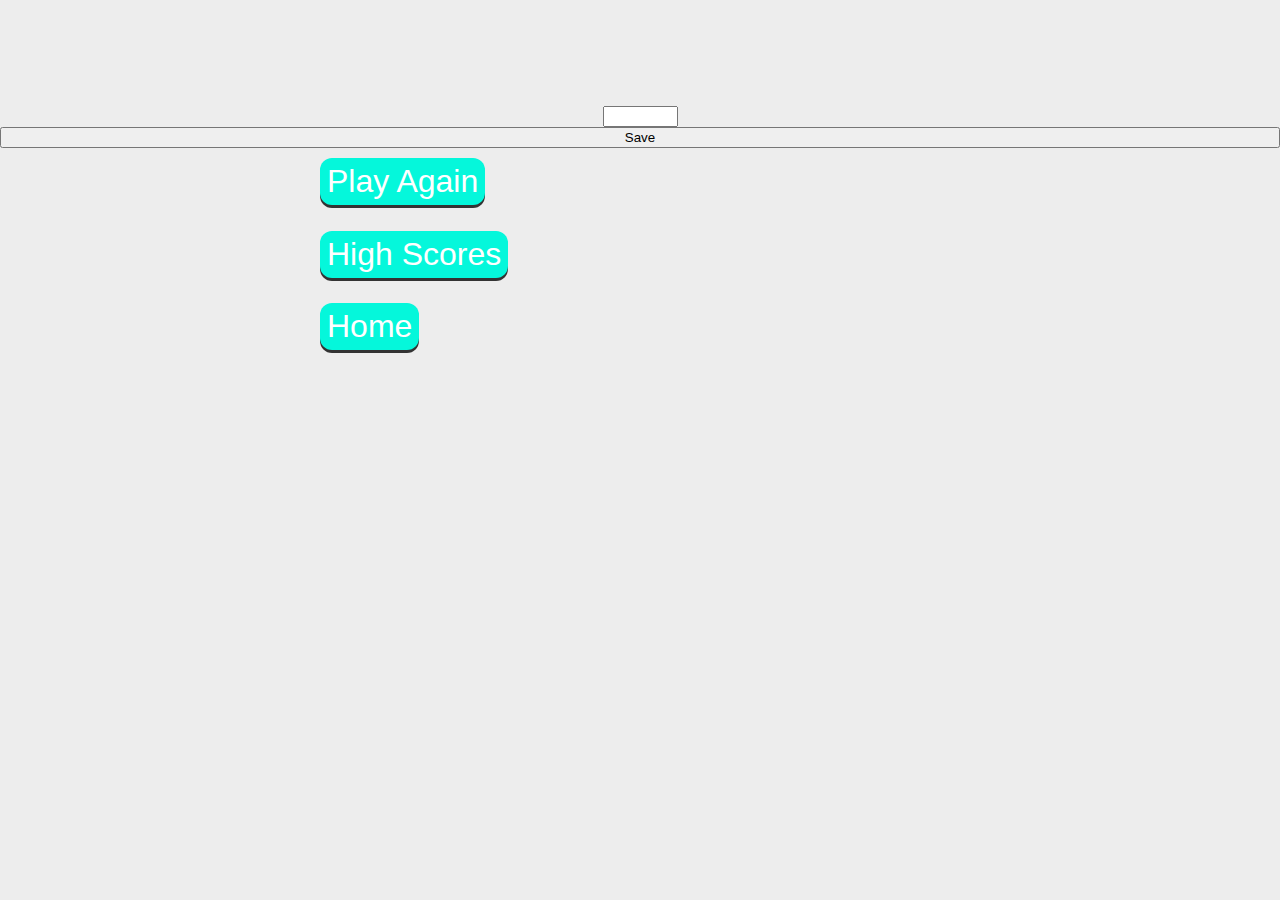
==== end.html @ 81608d69 "added end page with input to enter user initials - high scores are now stored in browser and print o" ====
<!DOCTYPE html>
<html lang="en">
<head>
    <meta charset="UTF-8">
    <meta http-equiv="X-UA-Compatible" content="IE=edge">
    <meta name="viewport" content="width=device-width, initial-scale=1.0">
    <title>Document</title>
    <link rel="stylesheet" href="./assets/css/style.css">
</head>
<body>
    <main class="user-info">
        <h2 class="score"></h2>
        <input type="text" class="initials" max="3">
        <button class='save-button'>Save</button>
    </main>

    

    
    <div class='link-buttons'>
        <a href="quiz.html"><button class='btn'type='Click'>Play Again</button></a>
        <a href="highScores.html"><button class='btn'type='Click'>High Scores</button></a>
        <a href="index.html"><button class='btn'type='Click'>Home</button></a>

    </div>
    <script src="./assets/js/end.js"></script>
</body>
</html>
---- assets/css/style.css ----
* {
   box-sizing:border-box;
}

:root {
    --primary: #e036c7;
    --secondary: #05f7db;
    --tertiary: rgb(192, 246, 253);
    --grey: #333;
}

body {
    background: #ededed;
    color: var(--secondary);
    margin: 0;
    padding: 0;
    display:flex;
    min-height: 100vh;
    flex-direction:column;
    font-family:Arial, Helvetica, sans-serif;
}

.page-title {
    text-align: center;
    font-size: 3.5rem;
    margin-bottom: 50px;
    margin-top: 50px;
    color: var(--primary)
}

.link-timer {
    display:flex;
    justify-content: space-between;
    
    
}
 .link-timer a {
    
    color: var(--primary);
 }

 .link-timer a p {
    margin-left: 50px;
 }
.timer {
    text-align: end;
    color:black;
    margin-right: 50px;
}

.intro {
    text-align: center;
    color: var(--tertiary);
    margin: 10%;
    font-size: 1.5rem;
}

.questions-container {
    display: flex;
    flex-direction: column;
    background-color: var(--grey);
   
}
.button-link {
    text-decoration: none;
    display: flex;
    text-align: center;
}
.start {
    outline: none;
    border: none;
    display: flex;
    padding: 10px 15px;
    background: var(--primary);
    font-size: 2.0rem;
    border-radius: 12px;
    position: relative;
    top: -3px;
    box-shadow: 0 3px var(--grey);
    color:black;
    justify-content: center;
    padding: 5px 7px;
    margin: auto;
    background: var(--secondary);
    color: #fff;
    
}

.start:hover {
    box-shadow: 0 2px var(--grey);
    top: -2px;
  }
.start:active {
    box-shadow: 0 0px var(--grey);
    top: 0;
  }

.btn {
    outline: none;
    border: none;
    display: inline-block;
    padding: 10px 15px;
    background: var(--primary);
    font-size: 2.0rem;
    border-radius: 12px;
    position: relative;
    top: -3px;
    box-shadow: 0 3px var(--grey);
    color:black;

    padding: 5px 7px;
    margin: 1% 25%;
    background: var(--secondary);
    color: #fff;
  }

.scores {
    text-align: center;
    display: flex;
    flex-direction: column;
  }
.user-info {
    display: flex;
    flex-direction: column;

}
.score {
    color:black;
    font-size: 4.0rem;
    text-align: center;
  }
.progress-text {
    color: var(--grey);
    font-size: 3.0rem;
    text-align: center;
}
.bold-question {
    font-size: 2.5rem;
    text-align: center;
}
.answer-list {
    display:flex;
    flex-direction: column;
    list-style-type: none;

}
.choice {
    text-align: center;
    font-size: 1.8rem;
    margin: 4px 35%;
    color:black;
    background-color: var(--tertiary);
    border-radius: 12px;
    border:solid 1px var(--secondary);
}
.choice:hover {
    box-shadow: 0 2px var(--secondary);
    top: -2px;
  }
.choice:active {
    box-shadow: 0 0px var(--secondary);
    top: 0;
  }

  .initials {
      width: 75px;
      margin: 0 auto;
  }
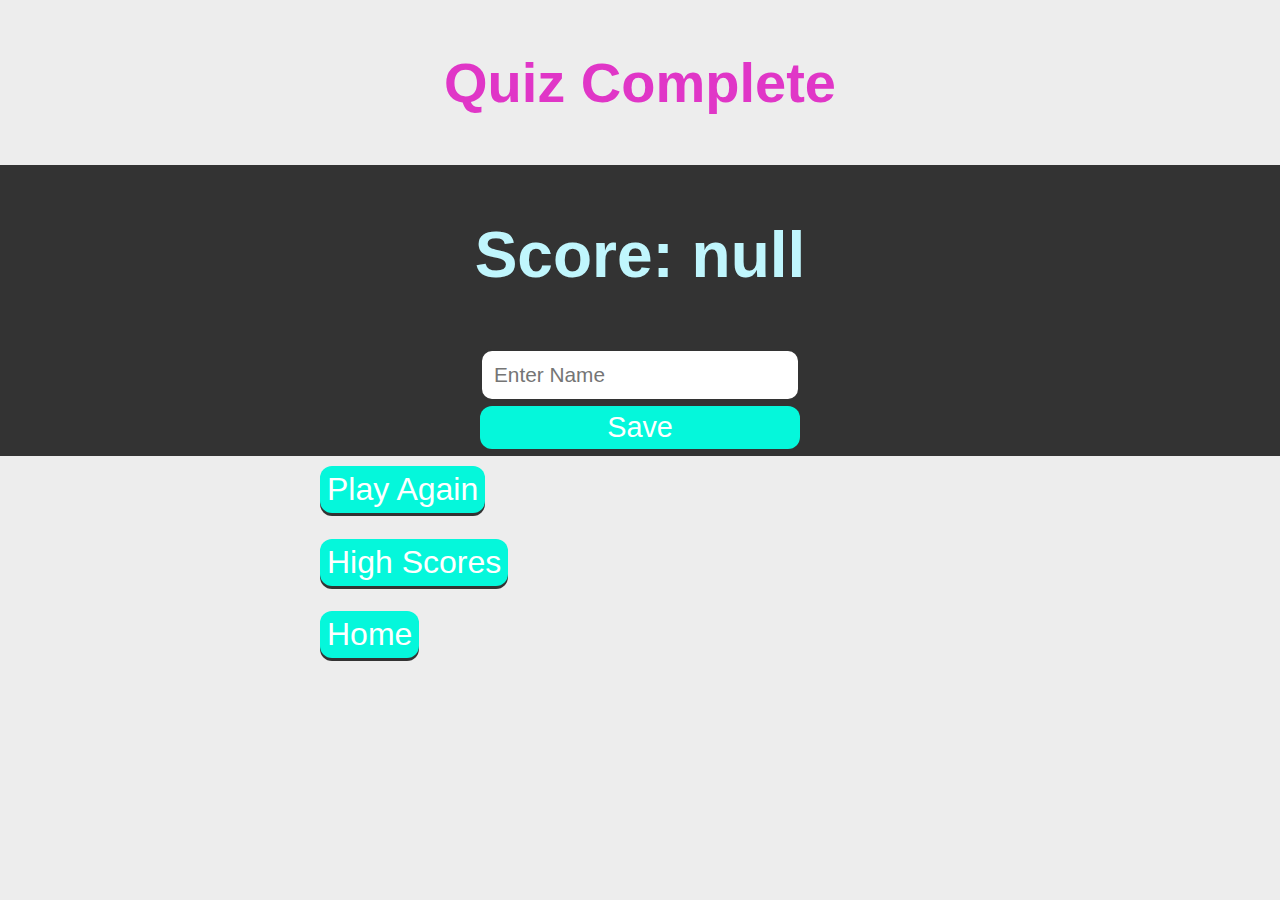
==== commit e52ac612: "finalizing and styling end page" ====
--- a/end.html
+++ b/end.html
@@ -4,13 +4,16 @@
     <meta charset="UTF-8">
     <meta http-equiv="X-UA-Compatible" content="IE=edge">
     <meta name="viewport" content="width=device-width, initial-scale=1.0">
-    <title>Document</title>
+    <title>Quiz Complete</title>
     <link rel="stylesheet" href="./assets/css/style.css">
 </head>
 <body>
+    <header class='page-top'>
+        <h1 class='page-title'>Quiz Complete</h1>
+    </header>
     <main class="user-info">
         <h2 class="score"></h2>
-        <input type="text" class="initials" max="3">
+        <input type="text" class="initials" maxlength="13" placeholder="Enter Name">
         <button class='save-button'>Save</button>
     </main>
 
--- a/assets/css/style.css
+++ b/assets/css/style.css
@@ -122,10 +122,13 @@
 .user-info {
     display: flex;
     flex-direction: column;
+    background-color: var(--grey);
+    align-items: center;
 
 }
+
 .score {
-    color:black;
+    color:var(--tertiary);
     font-size: 4.0rem;
     text-align: center;
   }
@@ -163,6 +166,31 @@
   }
 
   .initials {
-      width: 75px;
-      margin: 0 auto;
+    outline: none;
+    border: none;
+    padding: 12px;
+    width: 25%;
+    font-size: 1.3rem;
+    border: 2px solid var(--grey);
+    border-radius: 12px; 
+    
+    margin: 4px 35%;
+  }
+  .save-button {
+    outline: none;
+    border: none;
+    display: inline-block;
+    padding: 10px 15px;
+    background: var(--primary);
+    font-size: 1.8rem;
+    border-radius: 12px;
+    position: relative;
+    top: -3px;
+    box-shadow: 0 3px var(--grey);
+    color:black;
+    width: 25%;
+    padding: 5px 7px;
+    margin: 4px 25%;
+    background: var(--secondary);
+    color: #fff;
   }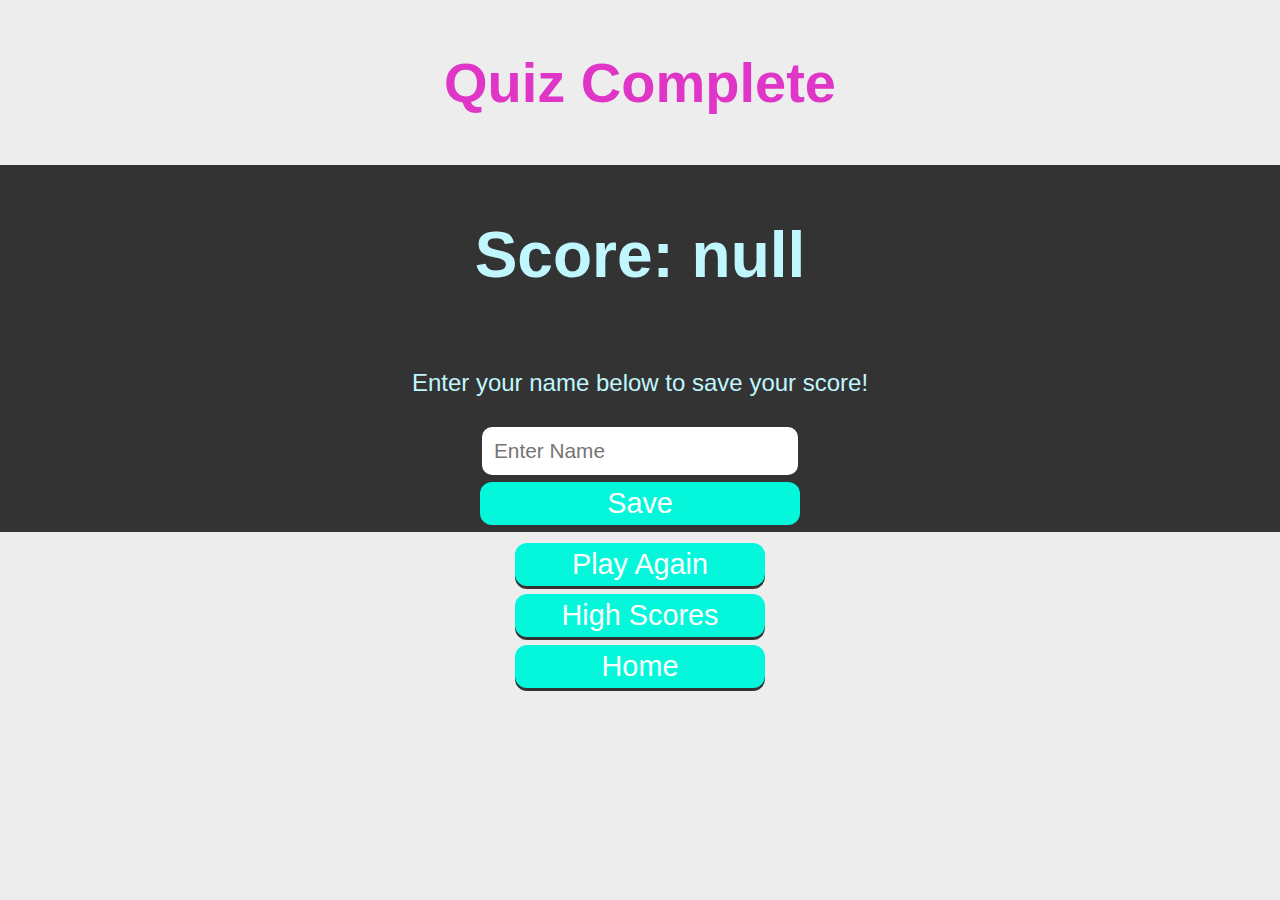
==== commit 1ccd6601: "all pages look and function as intended. finalized styling and tested" ====
--- a/end.html
+++ b/end.html
@@ -13,6 +13,7 @@
     </header>
     <main class="user-info">
         <h2 class="score"></h2>
+        <p class="name">Enter your name below to save your score!</p>
         <input type="text" class="initials" maxlength="13" placeholder="Enter Name">
         <button class='save-button'>Save</button>
     </main>
@@ -21,9 +22,9 @@
 
     
     <div class='link-buttons'>
-        <a href="quiz.html"><button class='btn'type='Click'>Play Again</button></a>
-        <a href="highScores.html"><button class='btn'type='Click'>High Scores</button></a>
-        <a href="index.html"><button class='btn'type='Click'>Home</button></a>
+        <a href="quiz.html"><button class='end-btn'type='Click'>Play Again</button></a>
+        <a href="highScores.html"><button class='end-btn'type='Click'>High Scores</button></a>
+        <a href="index.html"><button class='end-btn'type='Click'>Home</button></a>
 
     </div>
     <script src="./assets/js/end.js"></script>
--- a/assets/css/style.css
+++ b/assets/css/style.css
@@ -47,7 +47,13 @@
     color:black;
     margin-right: 50px;
 }
-
+.high-scores {
+    text-decoration: none;
+    font-size: 1.5rem;
+}
+.high-scores:hover {
+    color:var(--grey);
+}
 .intro {
     text-align: center;
     color: var(--tertiary);
@@ -107,17 +113,26 @@
     top: -3px;
     box-shadow: 0 3px var(--grey);
     color:black;
-
-    padding: 5px 7px;
-    margin: 1% 25%;
-    background: var(--secondary);
-    color: #fff;
-  }
-
+    width: 250px;
+    padding: 5px 7px;
+    margin: 4px auto;
+    background: var(--secondary);
+    color: #fff;
+  }
+.btn:hover {
+    box-shadow: 0 2px var(--grey);
+    top: -2px;
+  }
+.btn:active {
+    box-shadow: 0 0px var(--grey);
+    top: 0;
+  }
 .scores {
     text-align: center;
     display: flex;
     flex-direction: column;
+    background-color: var(--grey);
+    color:var(--primary);
   }
 .user-info {
     display: flex;
@@ -126,14 +141,18 @@
     align-items: center;
 
 }
-
+.name {
+    color:var(--tertiary);
+    font-size: 1.5rem;
+    text-align: center;
+}
 .score {
     color:var(--tertiary);
     font-size: 4.0rem;
     text-align: center;
   }
 .progress-text {
-    color: var(--grey);
+    color: var(--tertiary);
     font-size: 3.0rem;
     text-align: center;
 }
@@ -193,4 +212,64 @@
     margin: 4px 25%;
     background: var(--secondary);
     color: #fff;
+  }
+  .save-button:hover {
+    box-shadow: 0 2px var(--grey);
+    top: -2px;
+  }
+    .save-button:active {
+    box-shadow: 0 0px var(--grey);
+    top: 0;
+  }
+
+  .link-buttons {
+      display: flex;
+      flex-direction: column;
+      align-items: center;
+      justify-content: space-around;
+      margin: 10px;
+  }
+  .link-buttons a {
+      text-decoration: none;
+      display:flex;
+      flex-direction: column;
+      align-items: center;
+
+
+  }
+  .score-list {
+      margin: 10px auto;
+      display:flex;
+      flex-wrap: wrap;
+      flex-direction: column;
+  }
+  .leaderboard-item {
+      text-align: left;
+
+  }
+  .end-btn {
+    outline: none;
+    border: none;
+    display: inline-block;
+    padding: 10px 15px;
+    background: var(--primary);
+    font-size: 1.8rem;
+    border-radius: 12px;
+    position: relative;
+    top: -3px;
+    box-shadow: 0 3px var(--grey);
+    color:black;
+    width: 250px;
+    padding: 5px 7px;
+    margin: 4px auto;
+    background: var(--secondary);
+    color: #fff;
+  }
+  .end-btn:hover {
+    box-shadow: 0 2px var(--grey);
+    top: -2px;
+  }
+.end-btn:active {
+    box-shadow: 0 0px var(--grey);
+    top: 0;
   }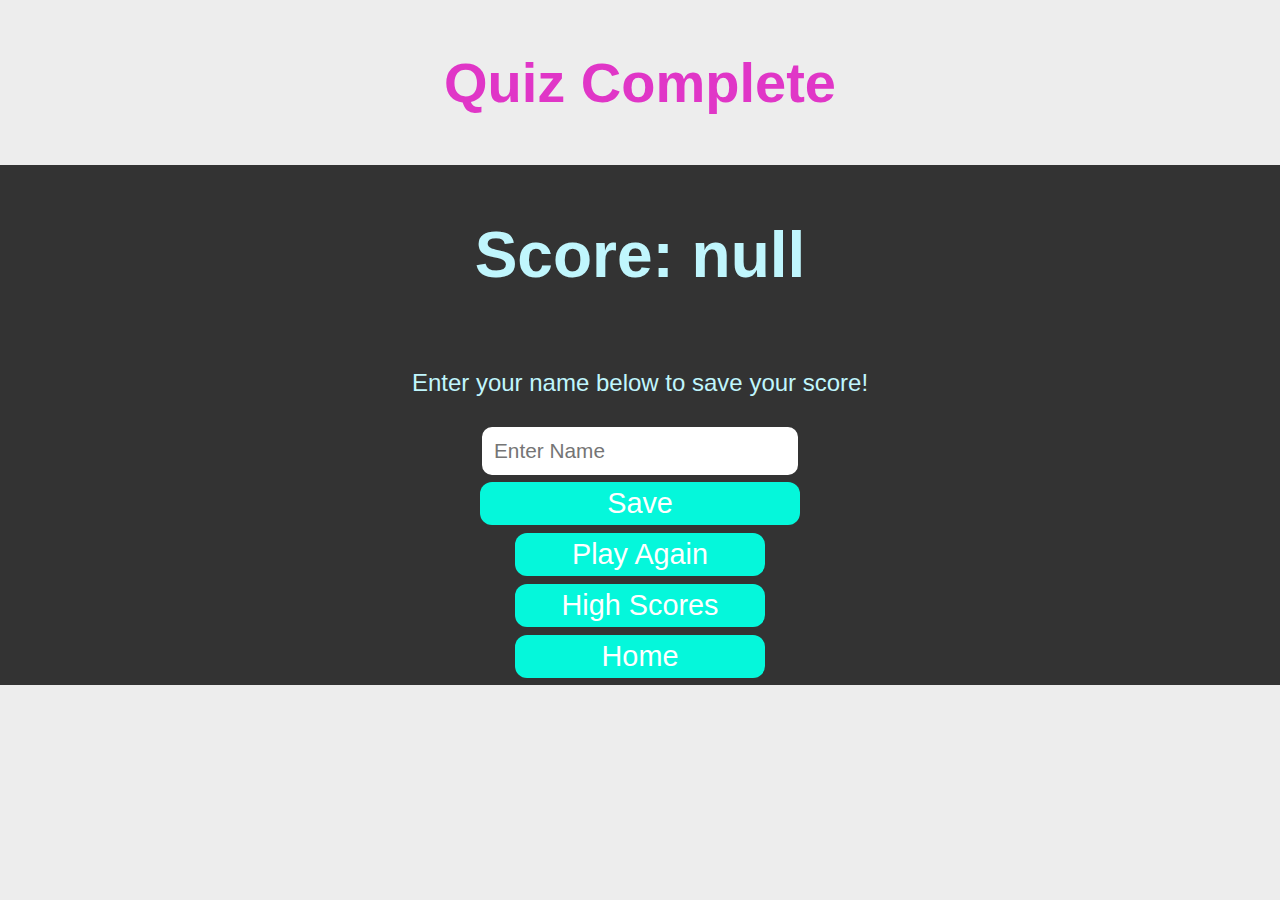
==== commit 53695df1: "added red and green highlights to question element to signal correct or incorrect, added some commen" ====
--- a/end.html
+++ b/end.html
@@ -8,9 +8,11 @@
     <link rel="stylesheet" href="./assets/css/style.css">
 </head>
 <body>
+    <!-- Main heading for page-->
     <header class='page-top'>
         <h1 class='page-title'>Quiz Complete</h1>
     </header>
+    <!-- gives user their score and prompts them to enter name and save-->
     <main class="user-info">
         <h2 class="score"></h2>
         <p class="name">Enter your name below to save your score!</p>
@@ -20,7 +22,7 @@
 
     
 
-    
+    <!-- nav section-->
     <div class='link-buttons'>
         <a href="quiz.html"><button class='end-btn'type='Click'>Play Again</button></a>
         <a href="highScores.html"><button class='end-btn'type='Click'>High Scores</button></a>
--- a/assets/css/style.css
+++ b/assets/css/style.css
@@ -164,26 +164,39 @@
     display:flex;
     flex-direction: column;
     list-style-type: none;
-
-}
+    justify-content: center;
+
+  }
+  .choice-container {
+    display:flex;
+    justify-content: center;
+  }
 .choice {
     text-align: center;
     font-size: 1.8rem;
-    margin: 4px 35%;
+    margin: 4px auto;
     color:black;
     background-color: var(--tertiary);
     border-radius: 12px;
     border:solid 1px var(--secondary);
+    width: 300px;
 }
 .choice:hover {
     box-shadow: 0 2px var(--secondary);
     top: -2px;
+    transform: scale(1.02);
+    transition: 100ms;
   }
 .choice:active {
     box-shadow: 0 0px var(--secondary);
     top: 0;
   }
-
+.correct {
+  background-color: green;
+}
+.incorrect {
+  background-color: red;
+}
   .initials {
     outline: none;
     border: none;
@@ -227,7 +240,8 @@
       flex-direction: column;
       align-items: center;
       justify-content: space-around;
-      margin: 10px;
+      margin: 0;
+      background-color: var(--grey);
   }
   .link-buttons a {
       text-decoration: none;
